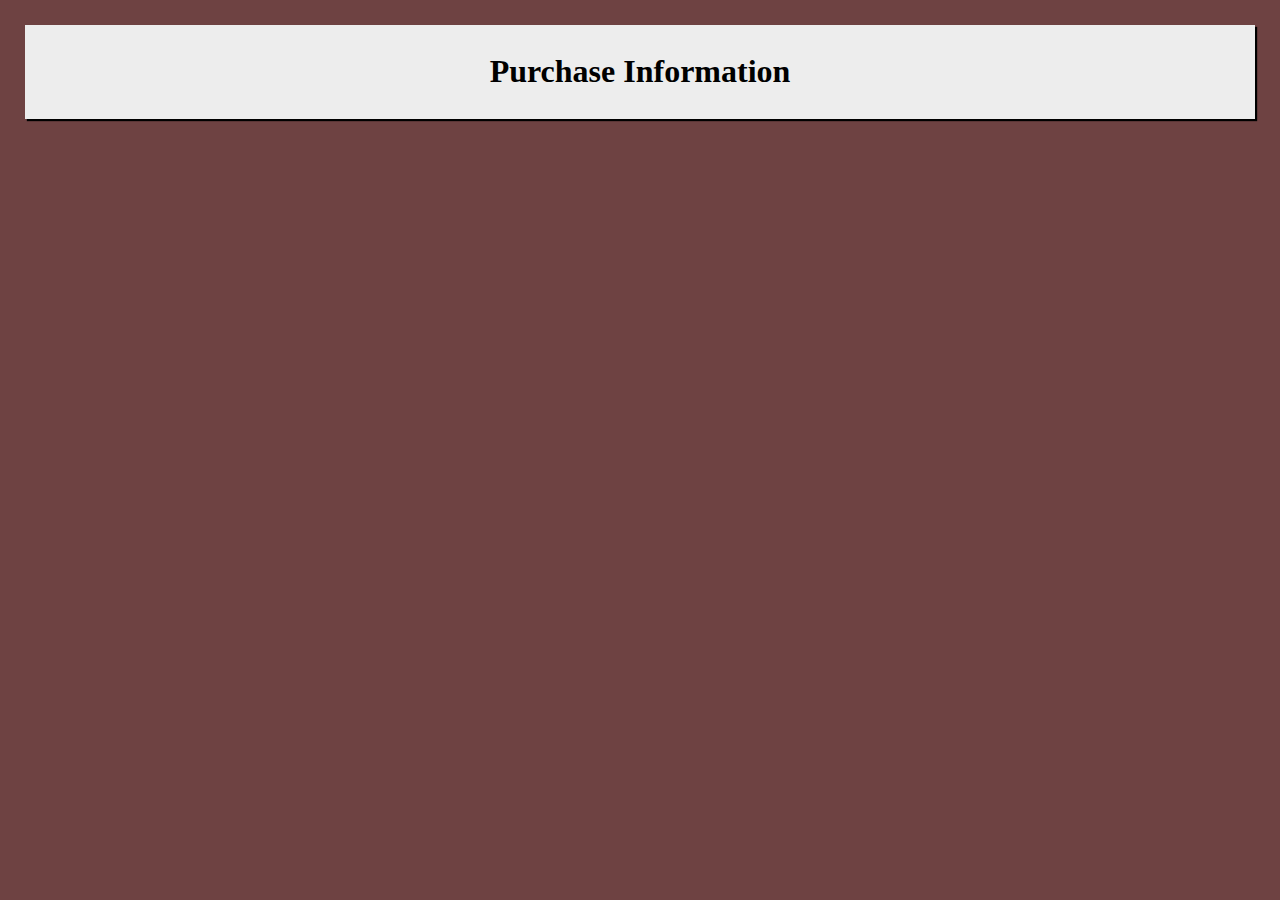
==== websiteBuy.html @ ee99b3cc "purchasing" ====
<!DOCTYPE html>
<html>

	<head>
		<link rel="stylesheet" href="stylesheets/main.css">
		<title>Goalscorer</title>

	</head>
	
	<body>
		<div class="container">
			<div class="purchaseinfo">
				<h1><strong><center>Purchase Information</center></strong></h1>
			</div>
		</div>
	</body>

</html>
---- stylesheets/main.css ----
html
{
	background: #6E4242;
}
body
{
	background: #EDEDED;
	box-shadow: 2px 2px 1px black;
	margin: 25px;
	padding: 7px;
}
p
{
	font-family: 'Josefin Sans', sans-serif;
	font-size: 16px;
}
h1, h3
{
	font-family: 'Rozha One', serif;
}

div.about
{
	border: #C9C9C9 5px solid;
	padding: 5px;
	word-spacing: normal;
	margin: 15px;
	width: 60%;
	float: left;
}
.container
{
	clear: both;
	overflow: auto;
}
div.contact
{
	float:left;
	border: #C9C9C9 5px solid;
	width: 32%;
	padding: 5px;
	margin: 15px;
	word-spacing: normal;
}
.logo
{
	display: inline;
	float: left;
	width:252px;
	height: 252px;
}
.title
{
	position: absolute;
	left: 475px;
	top: 50px;
}
.purchase
{
	padding: 5px;
	margin: 15px;
	float:left;
	border:  #C9C9C9 5px solid;
	width: 60%;
}
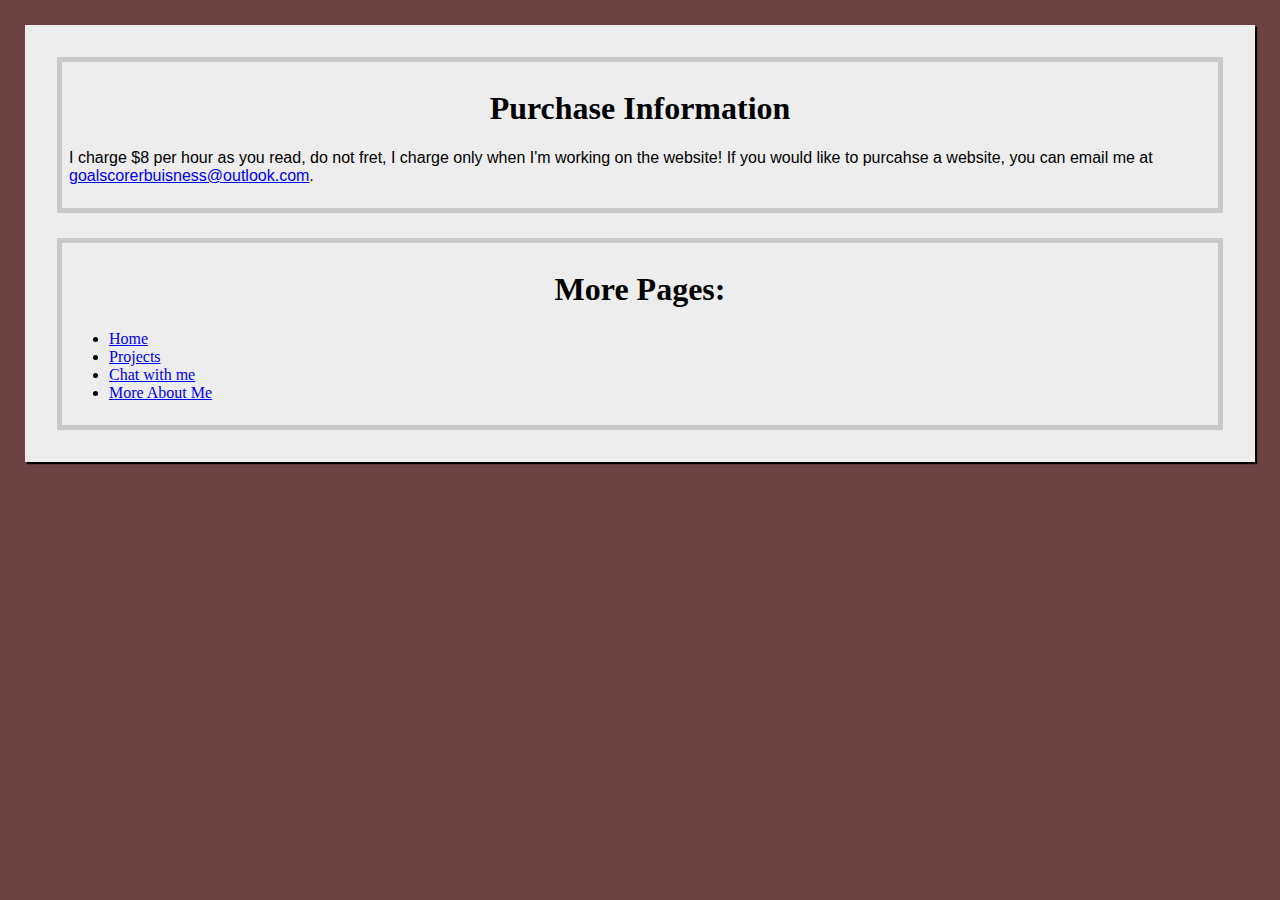
==== commit 851cdf18: "bug fixes" ====
--- a/websiteBuy.html
+++ b/websiteBuy.html
@@ -2,15 +2,28 @@
 <html>
 
 	<head>
-		<link rel="stylesheet" href="stylesheets/main.css">
+		<link rel="stylesheet" href="stylesheets/main.css" type-"text/css">
 		<title>Goalscorer</title>
 
 	</head>
 	
 	<body>
 		<div class="container">
-			<div class="purchaseinfo">
-				<h1><strong><center>Purchase Information</center></strong></h1>
+			<div id="purchase">
+				<div class="purchaseinfo">
+					<h1><strong><center>Purchase Information</center></strong></h1>
+					<p>I charge $8 per hour as you read, do not fret, I charge only when I'm working on the website! If you would like to purcahse
+					a website, you can email me at <a href="mailto:goalscorerbuisness@outlook.com">goalscorerbuisness@outlook.com</a>.</p>
+				</div>
+			</div>
+			<div class="pages">
+				<h1><strong><center>More Pages:</center></strong></h1>
+				<ul>
+					<li><a href="index.html">Home</a></li>
+					<li><a href="#">Projects</a></li>
+					<li><a href="#">Chat with me</a></li>
+					<li><a href="#">More About Me</a></li>
+				</ul>
 			</div>
 		</div>
 	</body>
--- a/stylesheets/main.css
+++ b/stylesheets/main.css
@@ -63,3 +63,18 @@
 	border:  #C9C9C9 5px solid;
 	width: 60%;
 }
+
+.purchaseinfo
+{
+	margin: 25px;
+	border-style: solid;
+	border-width: 5px;
+	border-color: #C9C9C9;
+	padding: 7px;
+}
+.pages
+{
+	border: #C9C9C9 5px solid;
+	margin:25px;
+	padding: 7px;
+}